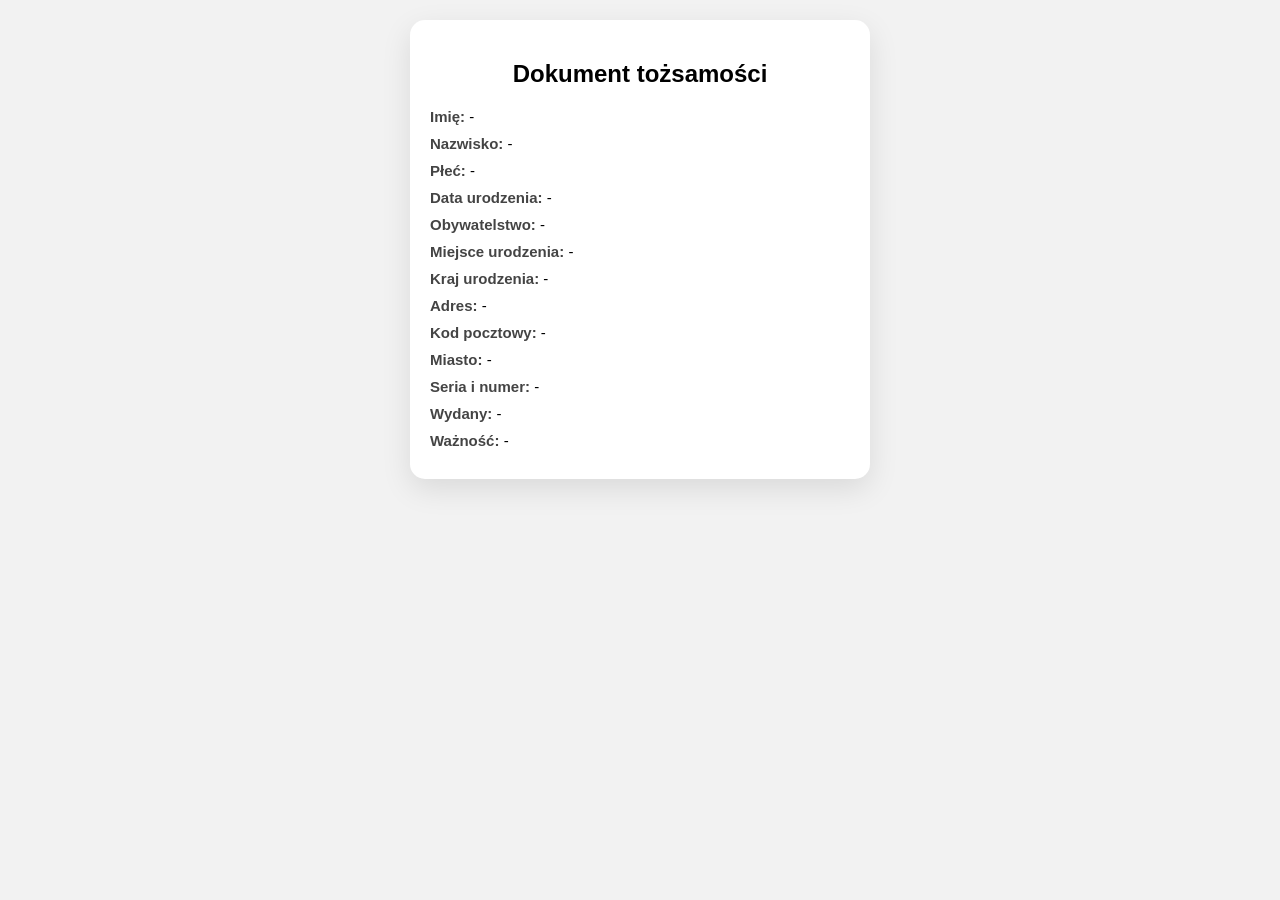
==== id.html @ 46014d64 "Add files via upload" ====
<!DOCTYPE html>
<html lang="pl">
<head>
    <meta charset="UTF-8">
    <title>mObywatel - ID</title>
    <meta name="viewport" content="width=device-width, initial-scale=1.0">

    <style>
        body {
            font-family: Arial, sans-serif;
            background: #f2f2f2;
            margin: 0;
            padding: 20px;
        }

        .card {
            max-width: 420px;
            margin: auto;
            background: white;
            border-radius: 15px;
            padding: 20px;
            box-shadow: 0 10px 30px rgba(0,0,0,0.1);
        }

        .photo {
            width: 120px;
            height: 120px;
            border-radius: 10px;
            object-fit: cover;
            display: block;
            margin: 0 auto 15px auto;
            background: #ddd;
        }

        h2 {
            text-align: center;
            margin-bottom: 20px;
        }

        .row {
            margin: 10px 0;
            font-size: 15px;
        }

        .label {
            font-weight: bold;
            color: #444;
        }
    </style>
</head>
<body>

<div class="card">
    <img id="photo" class="photo" src="" alt="zdjęcie">

    <h2>Dokument tożsamości</h2>

    <div class="row"><span class="label">Imię:</span> <span id="name"></span></div>
    <div class="row"><span class="label">Nazwisko:</span> <span id="surname"></span></div>
    <div class="row"><span class="label">Płeć:</span> <span id="sex"></span></div>
    <div class="row"><span class="label">Data urodzenia:</span> <span id="birthday"></span></div>
    <div class="row"><span class="label">Obywatelstwo:</span> <span id="nationality"></span></div>
    <div class="row"><span class="label">Miejsce urodzenia:</span> <span id="birthPlace"></span></div>
    <div class="row"><span class="label">Kraj urodzenia:</span> <span id="countryOfBirth"></span></div>

    <div class="row"><span class="label">Adres:</span> <span id="adress1"></span></div>
    <div class="row"><span class="label">Kod pocztowy:</span> <span id="adress2"></span></div>
    <div class="row"><span class="label">Miasto:</span> <span id="city"></span></div>

    <div class="row"><span class="label">Seria i numer:</span> <span id="seria_numer"></span></div>
    <div class="row"><span class="label">Wydany:</span> <span id="wydany"></span></div>
    <div class="row"><span class="label">Ważność:</span> <span id="waznosc"></span></div>
</div>

<script>
    const params = new URLSearchParams(window.location.search);

    function set(id) {
        const el = document.getElementById(id);
        if (el) el.textContent = params.get(id) || "-";
    }

    set("name");
    set("surname");
    set("sex");
    set("birthday");
    set("nationality");
    set("birthPlace");
    set("countryOfBirth");
    set("adress1");
    set("adress2");
    set("city");
    set("seria_numer");
    set("wydany");
    set("waznosc");

    // zdjęcie
    const img = params.get("image");
    if (img) {
        document.getElementById("photo").src = img;
    } else {
        document.getElementById("photo").style.display = "none";
    }
</script>

</body>
</html>
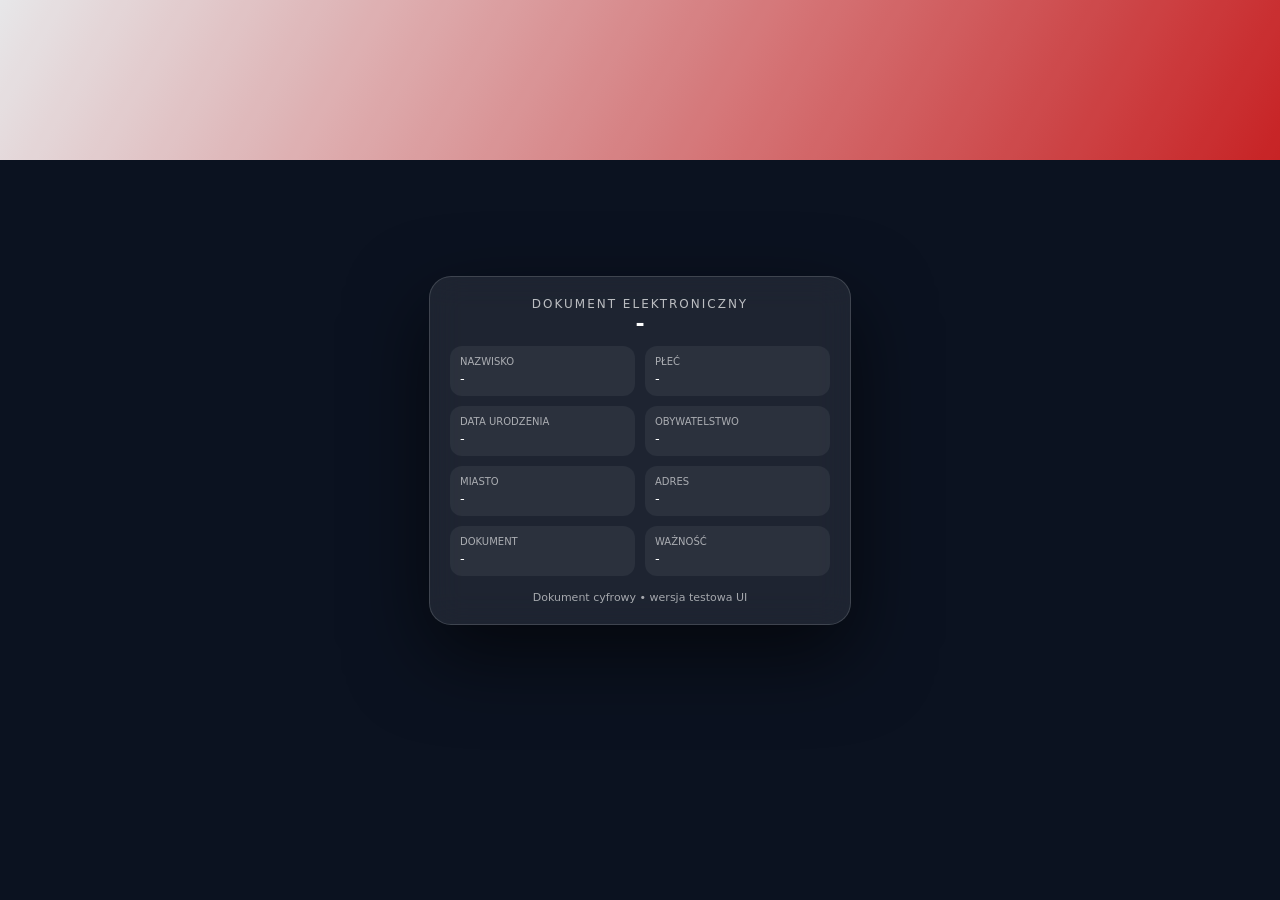
==== commit 4e550b2f: "Update id.html" ====
--- a/id.html
+++ b/id.html
@@ -1,107 +1,194 @@
 <!DOCTYPE html>
 <html lang="pl">
 <head>
-    <meta charset="UTF-8">
-    <title>mObywatel - ID</title>
-    <meta name="viewport" content="width=device-width, initial-scale=1.0">
+<meta charset="UTF-8">
+<title>Document</title>
+<meta name="viewport" content="width=device-width, initial-scale=1.0">
 
-    <style>
-        body {
-            font-family: Arial, sans-serif;
-            background: #f2f2f2;
-            margin: 0;
-            padding: 20px;
-        }
+<style>
+body{
+    margin:0;
+    font-family: system-ui, Arial;
+    background:#0b1220;
+    display:flex;
+    justify-content:center;
+    align-items:center;
+    min-height:100vh;
+    color:#fff;
+}
 
-        .card {
-            max-width: 420px;
-            margin: auto;
-            background: white;
-            border-radius: 15px;
-            padding: 20px;
-            box-shadow: 0 10px 30px rgba(0,0,0,0.1);
-        }
+/* 🔵 subtelna animacja "flagi" */
+.header-wave{
+    position:fixed;
+    top:0;
+    left:0;
+    width:100%;
+    height:160px;
+    background: linear-gradient(120deg, #ffffff, #dc2626, #1d4ed8, #ffffff);
+    background-size:300% 300%;
+    animation: wave 7s ease infinite;
+    opacity:0.9;
+    z-index:0;
+    filter: blur(0px);
+}
 
-        .photo {
-            width: 120px;
-            height: 120px;
-            border-radius: 10px;
-            object-fit: cover;
-            display: block;
-            margin: 0 auto 15px auto;
-            background: #ddd;
-        }
+@keyframes wave{
+    0%{background-position:0% 50%}
+    50%{background-position:100% 50%}
+    100%{background-position:0% 50%}
+}
 
-        h2 {
-            text-align: center;
-            margin-bottom: 20px;
-        }
+.card{
+    position:relative;
+    z-index:2;
+    width:380px;
+    border-radius:22px;
+    background: rgba(255,255,255,0.08);
+    backdrop-filter: blur(16px);
+    border:1px solid rgba(255,255,255,0.15);
+    padding:20px;
+    box-shadow:0 30px 80px rgba(0,0,0,0.6);
+}
 
-        .row {
-            margin: 10px 0;
-            font-size: 15px;
-        }
+.top{
+    font-size:12px;
+    letter-spacing:2px;
+    opacity:0.7;
+    text-align:center;
+}
 
-        .label {
-            font-weight: bold;
-            color: #444;
-        }
-    </style>
+.photo{
+    width:110px;
+    height:110px;
+    border-radius:14px;
+    object-fit:cover;
+    display:block;
+    margin:15px auto;
+    border:2px solid rgba(255,255,255,0.2);
+    background:#222;
+}
+
+.name{
+    text-align:center;
+    font-size:22px;
+    font-weight:600;
+    margin-bottom:10px;
+}
+
+.grid{
+    display:grid;
+    grid-template-columns:1fr 1fr;
+    gap:10px;
+    font-size:13px;
+}
+
+.item{
+    background:rgba(255,255,255,0.06);
+    padding:10px;
+    border-radius:12px;
+}
+
+.label{
+    font-size:10px;
+    opacity:0.6;
+}
+
+.value{
+    margin-top:4px;
+    font-weight:500;
+}
+
+.footer{
+    margin-top:15px;
+    font-size:11px;
+    opacity:0.6;
+    text-align:center;
+}
+</style>
 </head>
+
 <body>
 
+<div class="header-wave"></div>
+
 <div class="card">
-    <img id="photo" class="photo" src="" alt="zdjęcie">
 
-    <h2>Dokument tożsamości</h2>
+    <div class="top">DOKUMENT ELEKTRONICZNY</div>
 
-    <div class="row"><span class="label">Imię:</span> <span id="name"></span></div>
-    <div class="row"><span class="label">Nazwisko:</span> <span id="surname"></span></div>
-    <div class="row"><span class="label">Płeć:</span> <span id="sex"></span></div>
-    <div class="row"><span class="label">Data urodzenia:</span> <span id="birthday"></span></div>
-    <div class="row"><span class="label">Obywatelstwo:</span> <span id="nationality"></span></div>
-    <div class="row"><span class="label">Miejsce urodzenia:</span> <span id="birthPlace"></span></div>
-    <div class="row"><span class="label">Kraj urodzenia:</span> <span id="countryOfBirth"></span></div>
+    <img id="photo" class="photo">
 
-    <div class="row"><span class="label">Adres:</span> <span id="adress1"></span></div>
-    <div class="row"><span class="label">Kod pocztowy:</span> <span id="adress2"></span></div>
-    <div class="row"><span class="label">Miasto:</span> <span id="city"></span></div>
+    <div class="name" id="name">-</div>
 
-    <div class="row"><span class="label">Seria i numer:</span> <span id="seria_numer"></span></div>
-    <div class="row"><span class="label">Wydany:</span> <span id="wydany"></span></div>
-    <div class="row"><span class="label">Ważność:</span> <span id="waznosc"></span></div>
+    <div class="grid">
+        <div class="item">
+            <div class="label">NAZWISKO</div>
+            <div class="value" id="surname"></div>
+        </div>
+
+        <div class="item">
+            <div class="label">PŁEĆ</div>
+            <div class="value" id="sex"></div>
+        </div>
+
+        <div class="item">
+            <div class="label">DATA URODZENIA</div>
+            <div class="value" id="birthday"></div>
+        </div>
+
+        <div class="item">
+            <div class="label">OBYWATELSTWO</div>
+            <div class="value" id="nationality"></div>
+        </div>
+
+        <div class="item">
+            <div class="label">MIASTO</div>
+            <div class="value" id="city"></div>
+        </div>
+
+        <div class="item">
+            <div class="label">ADRES</div>
+            <div class="value" id="adress1"></div>
+        </div>
+
+        <div class="item">
+            <div class="label">DOKUMENT</div>
+            <div class="value" id="seria_numer"></div>
+        </div>
+
+        <div class="item">
+            <div class="label">WAŻNOŚĆ</div>
+            <div class="value" id="waznosc"></div>
+        </div>
+    </div>
+
+    <div class="footer">Dokument cyfrowy • wersja testowa UI</div>
 </div>
 
 <script>
-    const params = new URLSearchParams(window.location.search);
+const params = new URLSearchParams(location.search);
 
-    function set(id) {
-        const el = document.getElementById(id);
-        if (el) el.textContent = params.get(id) || "-";
-    }
+function set(id){
+    const el = document.getElementById(id);
+    if(el) el.textContent = params.get(id) || "-";
+}
 
-    set("name");
-    set("surname");
-    set("sex");
-    set("birthday");
-    set("nationality");
-    set("birthPlace");
-    set("countryOfBirth");
-    set("adress1");
-    set("adress2");
-    set("city");
-    set("seria_numer");
-    set("wydany");
-    set("waznosc");
+set("name");
+set("surname");
+set("sex");
+set("birthday");
+set("nationality");
+set("city");
+set("adress1");
+set("seria_numer");
+set("waznosc");
 
-    // zdjęcie
-    const img = params.get("image");
-    if (img) {
-        document.getElementById("photo").src = img;
-    } else {
-        document.getElementById("photo").style.display = "none";
-    }
+const img = params.get("image");
+if(img){
+    document.getElementById("photo").src = img;
+}else{
+    document.getElementById("photo").style.display = "none";
+}
 </script>
 
 </body>
-</html>+</html>
